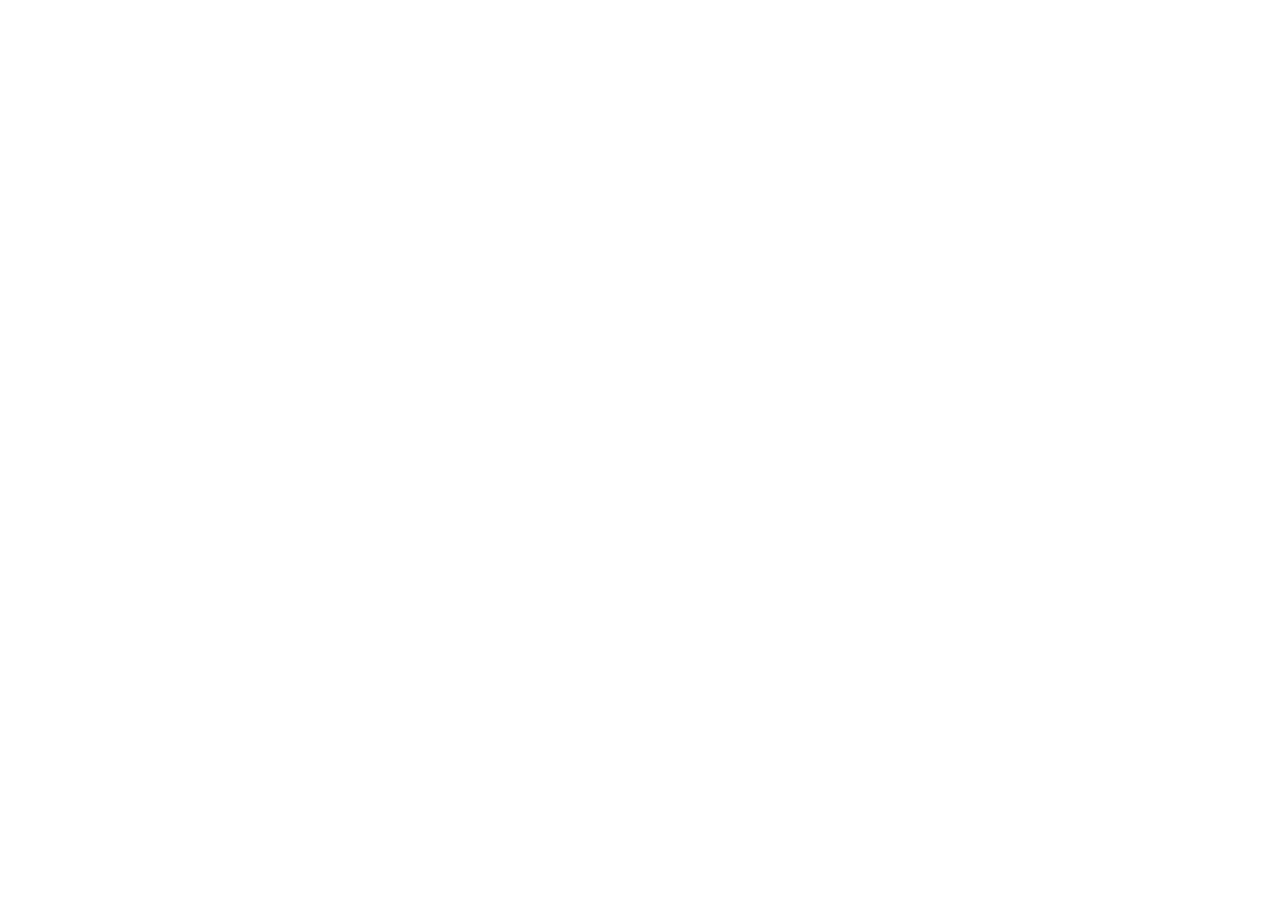
==== personal.html @ e154c9ec "first commit" ====
<!DOCTYPE html>
<html lang="en">
<head>
    <meta charset="UTF-8">
    <meta http-equiv="X-UA-Compatible" content="IE=edge">
    <meta name="viewport" content="width=device-width, initial-scale=1.0">
    <title>My personal portfolio</title>
</head>
<body>
    
</body>
</html>
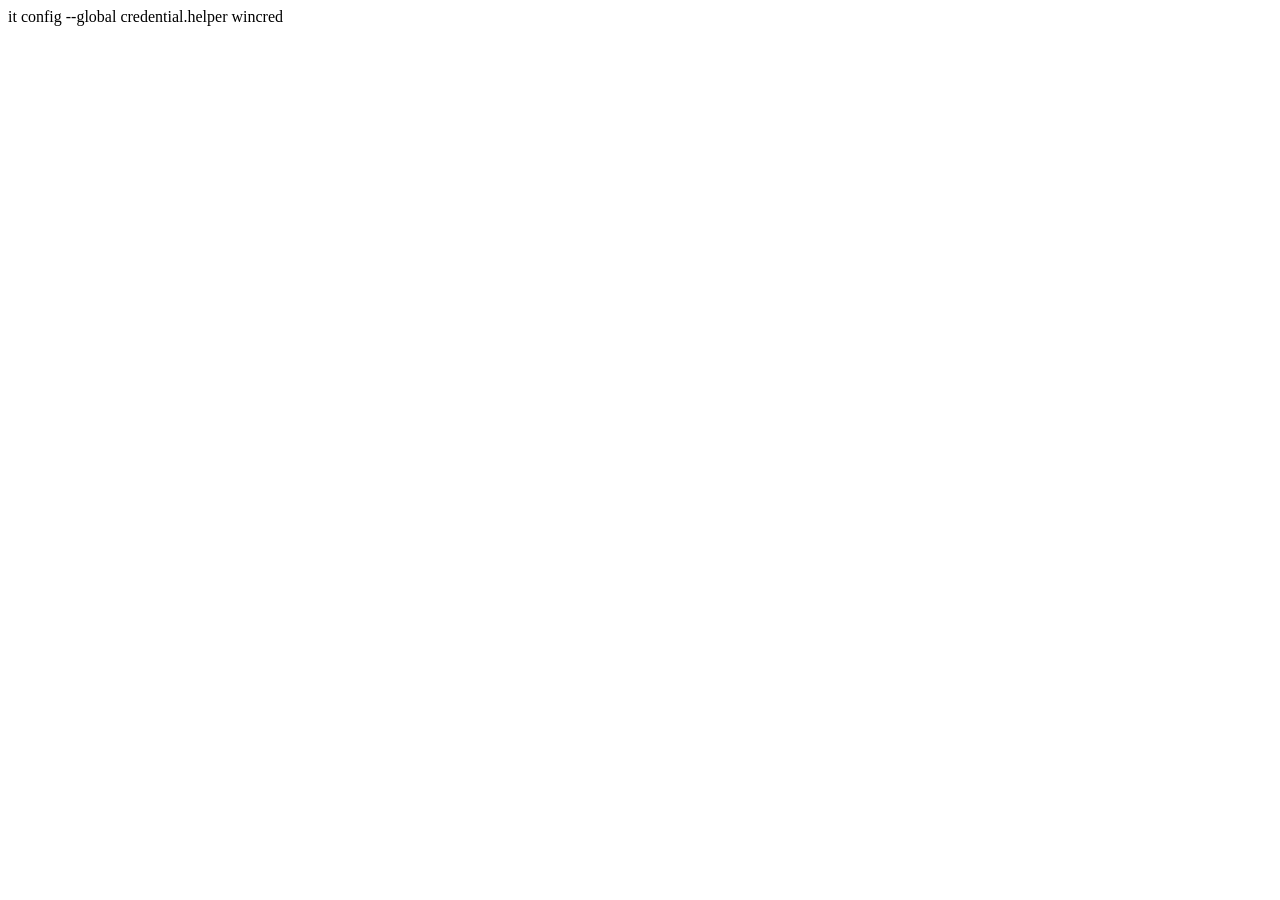
==== commit 7d5505bd: "first commit" ====
--- a/personal.html
+++ b/personal.html
@@ -7,6 +7,6 @@
     <title>My personal portfolio</title>
 </head>
 <body>
-    
+    it config --global credential.helper wincred
 </body>
 </html>
